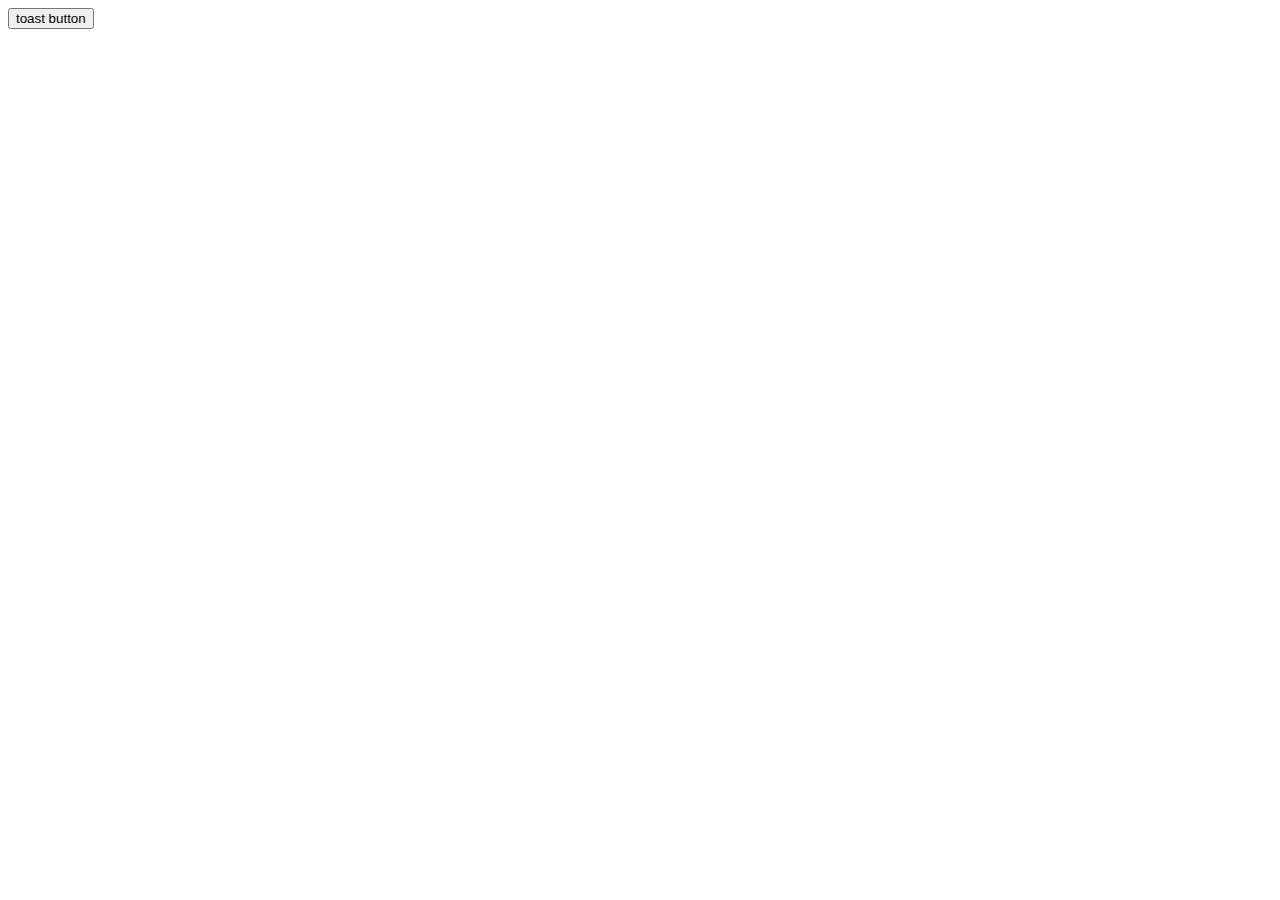
==== test.html @ 2aeabba1 "final-version commit" ====
<!DOCTYPE html>
<html>
  <head>
    <meta charset="utf-8" />
    <meta http-equiv="X-UA-Compatible" content="IE=edge" />
    <title>Toast Message</title>
    <meta name="viewport" content="width=device-width, initial-scale=1" />
    <style>
      #toast {
        visibility: hidden;
        position: fixed;
        bottom: 100px;
        left: 50%;
        transform: translateX(-50%);
        min-width: 100px;
        border-radius: 25px;
        background-color: #666666;
        color: #ffffff;
        padding: 15px 25px;
      }

      #toast.show {
        visibility: visible;
        animation: fade-in 700ms, fade-out 700ms 2000ms;
      }

      @keyframes fade-in {
        from {
          opacity: 0;
        }
        to {
          opacity: 1;
        }
      }

      @keyframes fade-out {
        from {
          opacity: 1;
        }
        to {
          opacity: 0;
        }
      }
    </style>
  </head>

  <body>
    <button id="toastButton">toast button</button>
    <div id="toast">Toast Message</div>

    <script>
      const toast = document.getElementById('toast');
      let isToastShown = false;
      document
        .getElementById('toastButton')
        .addEventListener('click', function () {
          if (isToastShown) return;
          isToastShown = true;
          toast.classList.add('show');
          setTimeout(function () {
            toast.classList.remove('show');
            isToastShown = false;
          }, 2700);
        });
    </script>
  </body>
</html>
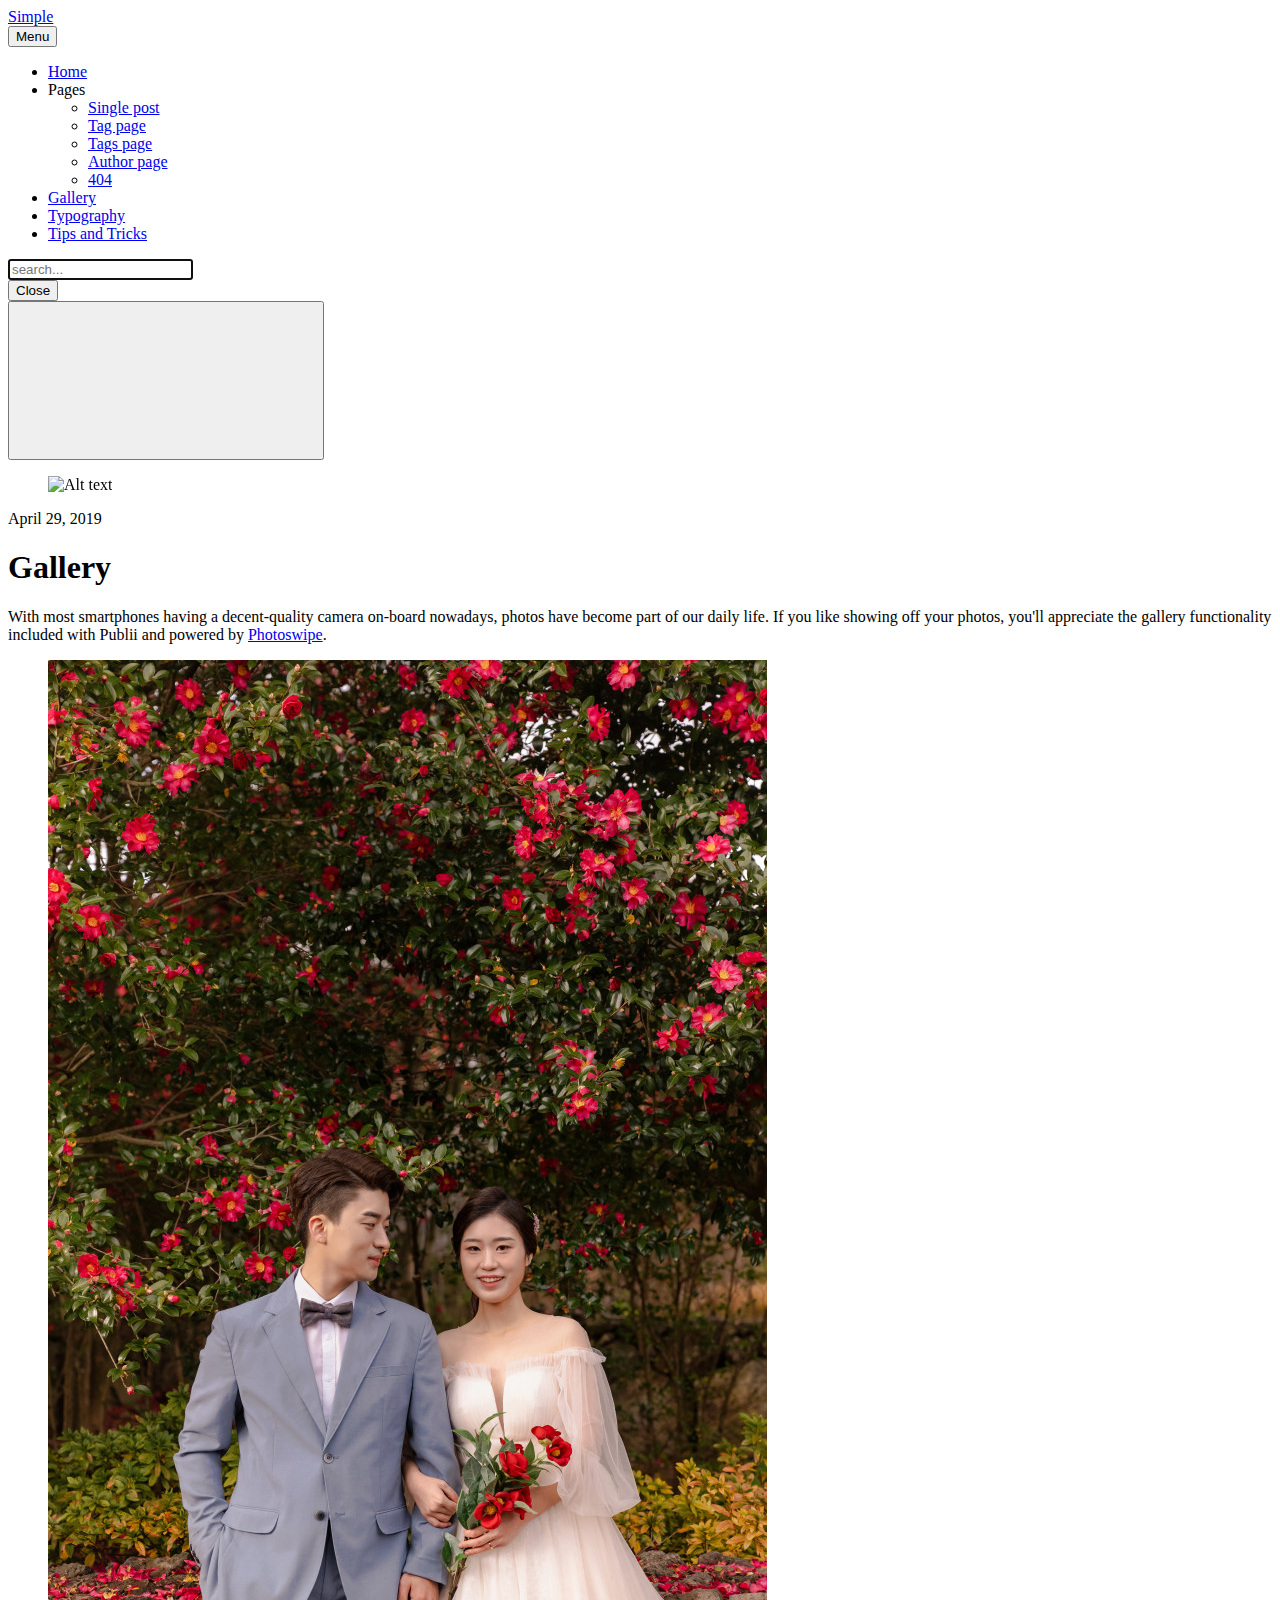
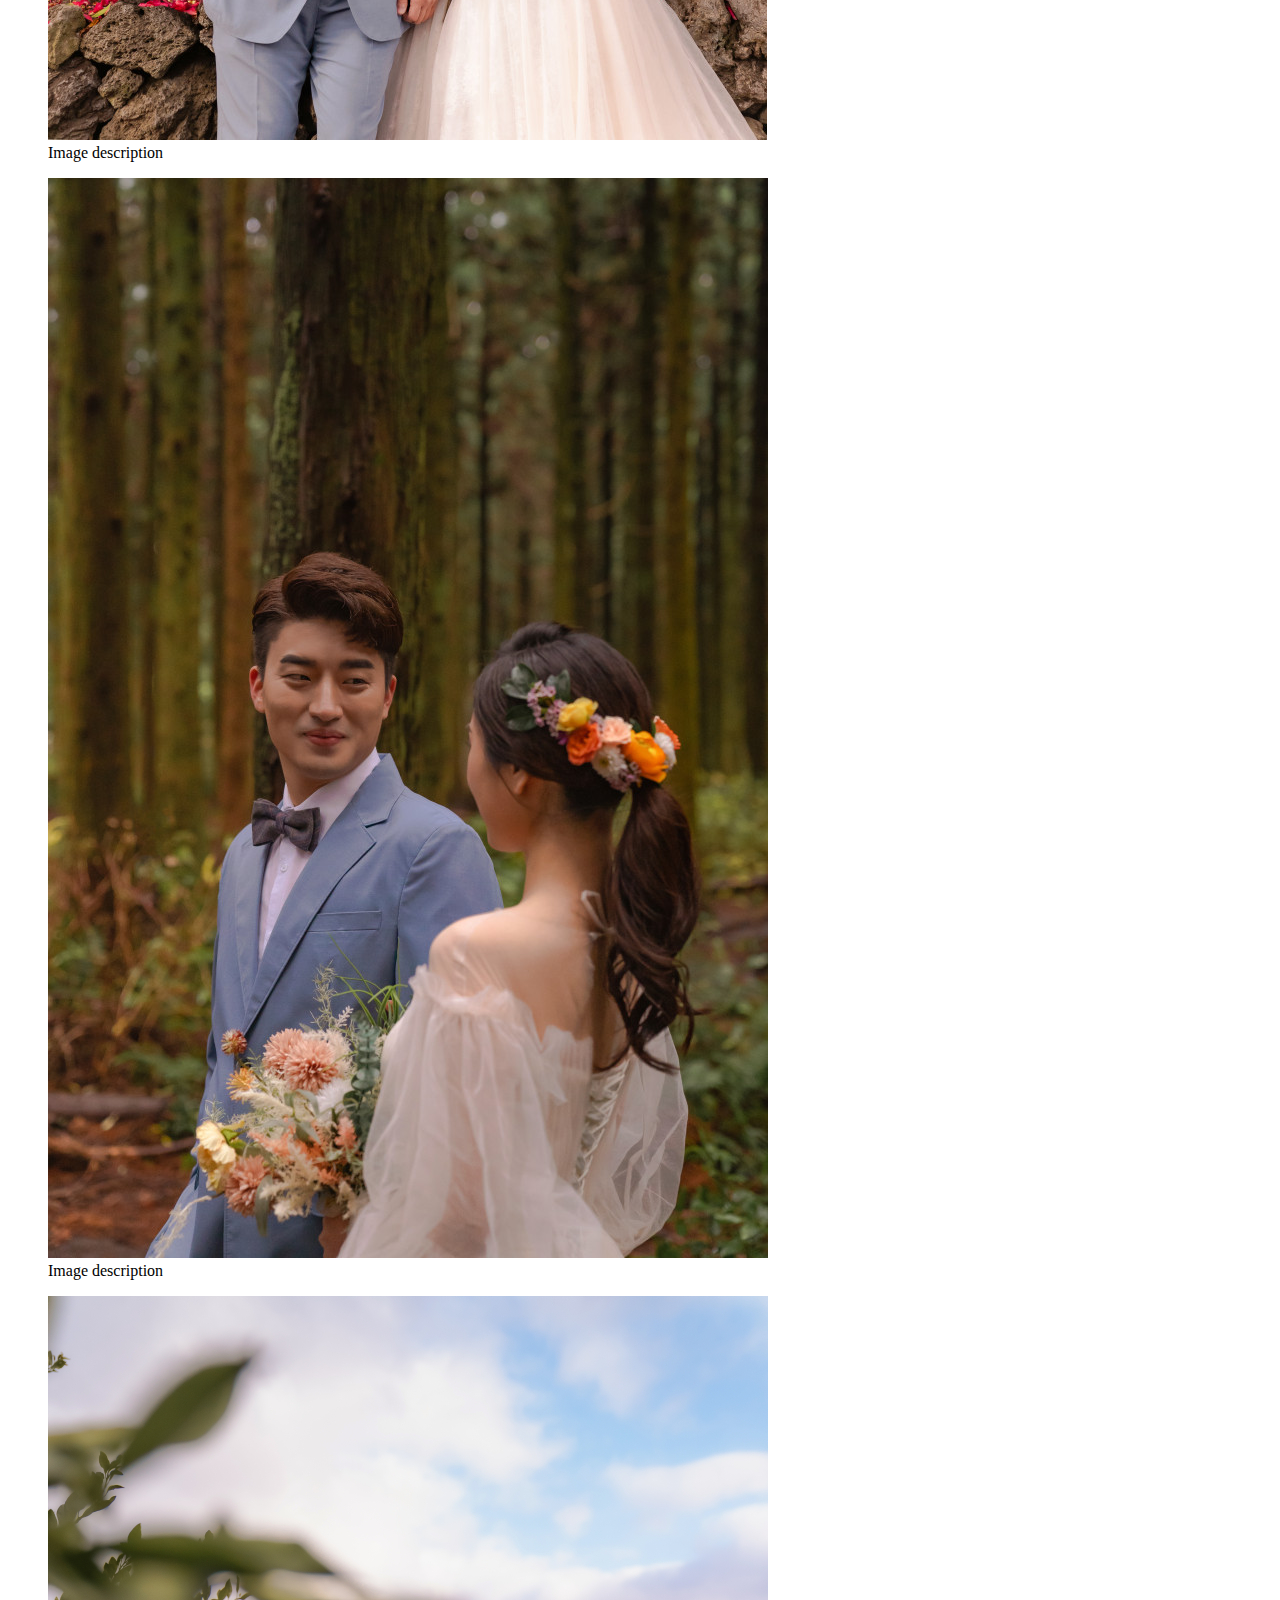
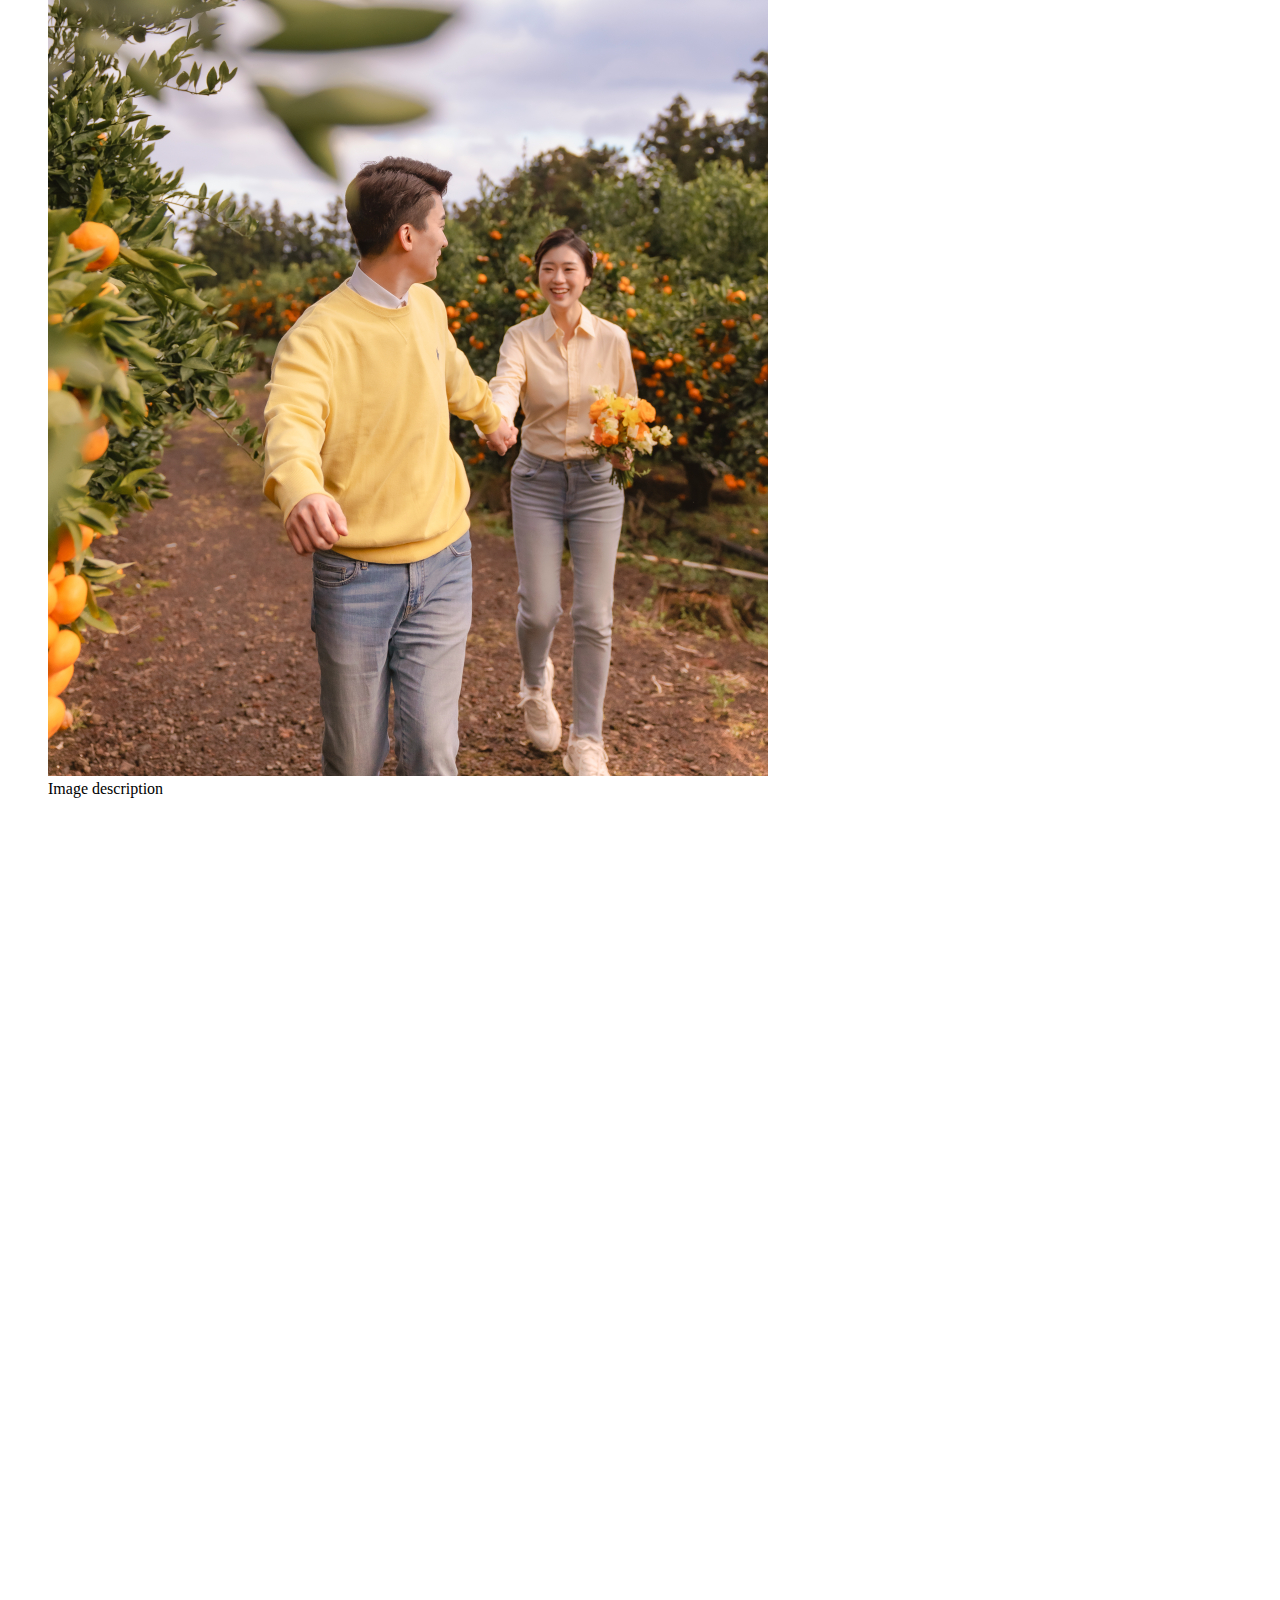
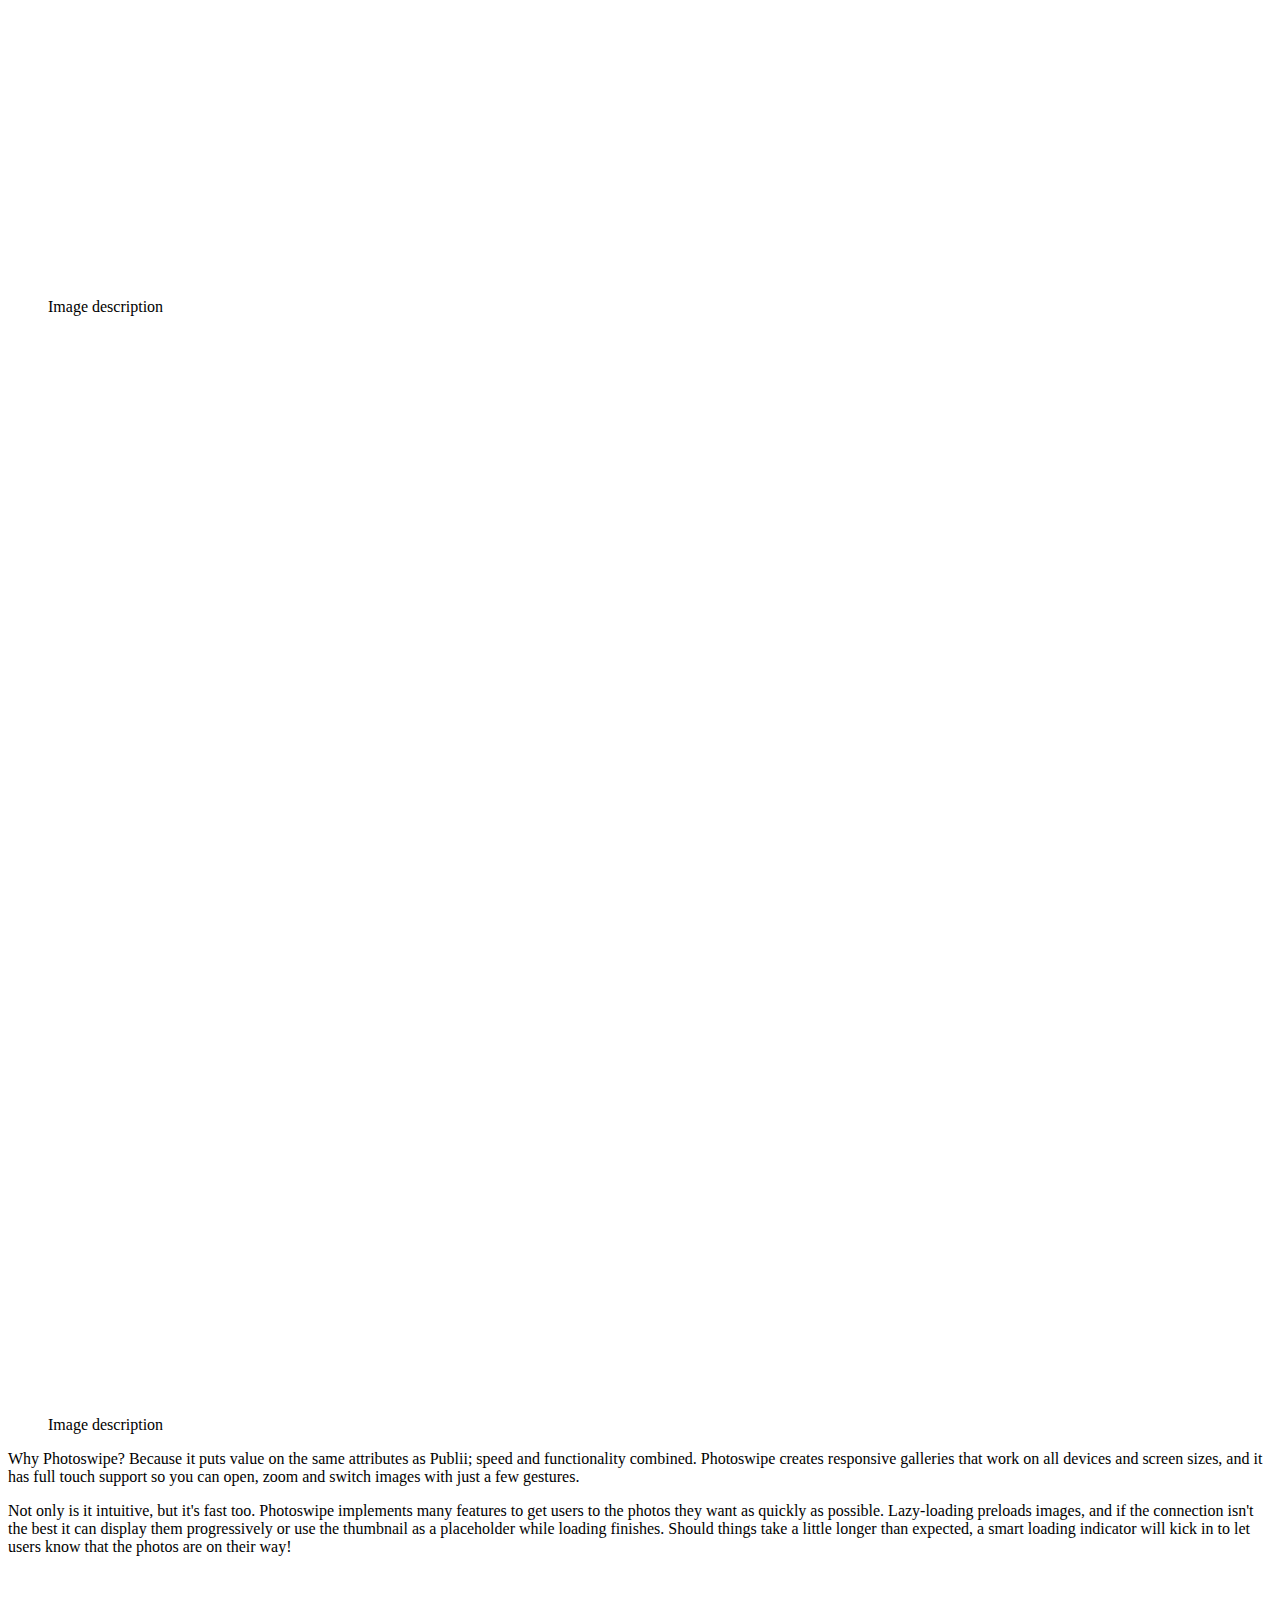
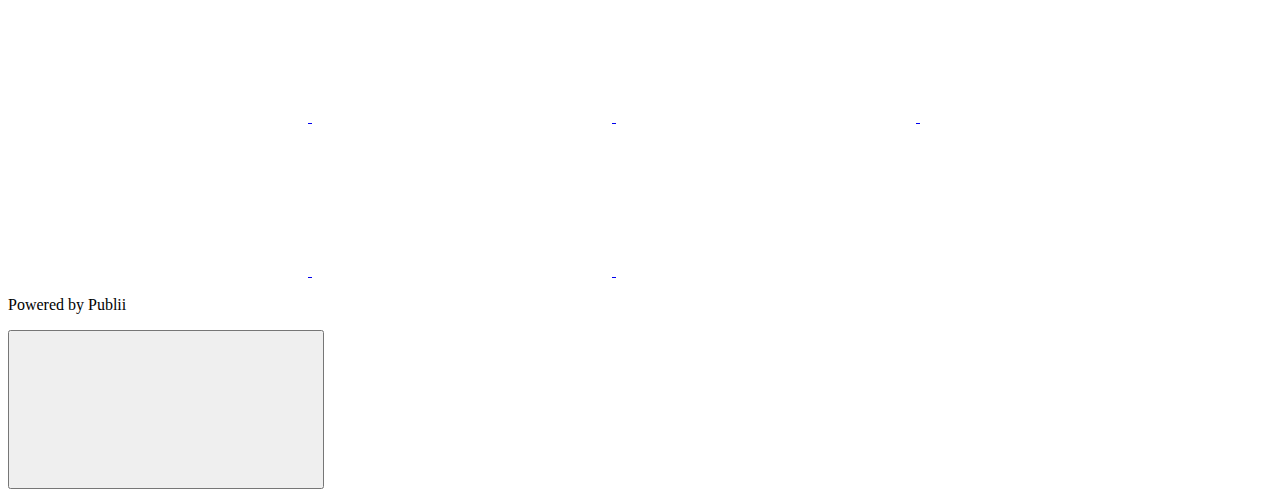
==== commit acf118f3: "photoswipe done" ====
--- a/test.html
+++ b/test.html
@@ -1,67 +1,654 @@
 <!DOCTYPE html>
-<html>
+<html lang="en-us">
   <head>
     <meta charset="utf-8" />
     <meta http-equiv="X-UA-Compatible" content="IE=edge" />
-    <title>Toast Message</title>
-    <meta name="viewport" content="width=device-width, initial-scale=1" />
+    <meta name="viewport" content="width=device-width,initial-scale=1" />
+    <title>Gallery - Simple</title>
+    <meta
+      name="description"
+      content="With most smartphones having a decent-quality camera on-board nowadays, photos have become part of our daily life. If you like showing off your photos, you'll appreciate the gallery functionality included with Publii and powered by Photoswipe. Why Photoswipe? Because it puts value on the same&hellip;"
+    />
+    <meta name="generator" content="Publii Open-Source CMS for Static Site" />
+    <meta
+      name="theme-color"
+      content="#17181D"
+      media="(prefers-color-scheme: dark)"
+    />
+    <meta
+      name="theme-color"
+      content="#181818"
+      media="(prefers-color-scheme: light)"
+    />
+    <meta name="msapplication-navbutton-color" content="#181818" />
+    <meta name="apple-mobile-web-app-status-bar-style" content="#181818" />
+    <link
+      rel="canonical"
+      href="https://demo.getpublii.com/themes/simple/gallery/"
+    />
+    <link
+      rel="amphtml"
+      href="https://demo.getpublii.com/themes/simple/amp/gallery/"
+    />
+    <link
+      rel="alternate"
+      type="application/atom+xml"
+      href="https://demo.getpublii.com/themes/simple/feed.xml"
+    />
+    <link
+      rel="alternate"
+      type="application/json"
+      href="https://demo.getpublii.com/themes/simple/feed.json"
+    />
+    <meta property="og:title" content="Gallery" />
+    <meta property="og:site_name" content="Simple Publii Static CMS Theme" />
+    <meta
+      property="og:description"
+      content="With most smartphones having a decent-quality camera on-board nowadays, photos have become part of our daily life. If you like showing off your photos, you'll appreciate the gallery functionality included with Publii and powered by Photoswipe. Why Photoswipe? Because it puts value on the same&hellip;"
+    />
+    <meta
+      property="og:url"
+      content="https://demo.getpublii.com/themes/simple/gallery/"
+    />
+    <meta property="og:type" content="article" />
+    <link
+      rel="preload"
+      href="https://demo.getpublii.com/themes/simple/assets/dynamic/fonts/lora/lora.woff2"
+      as="font"
+      type="font/woff2"
+      crossorigin
+    />
+    <link rel="stylesheet" href="styles/test.css" />
+    <link rel="stylesheet" href="css/photoswipe.css" />
+    <script type="application/ld+json">
+      {
+        "@context": "http://schema.org",
+        "@type": "Article",
+        "mainEntityOfPage": {
+          "@type": "WebPage",
+          "@id": "https://demo.getpublii.com/themes/simple/gallery/"
+        },
+        "headline": "Gallery",
+        "datePublished": "2019-04-29T19:05",
+        "dateModified": "2020-05-24T16:43",
+        "description": "With most smartphones having a decent-quality camera on-board nowadays, photos have become part of our daily life. If you like showing off your photos, you'll appreciate the gallery functionality included with Publii and powered by Photoswipe. Why Photoswipe? Because it puts value on the same&hellip;",
+        "author": {
+          "@type": "Person",
+          "name": "James Brown",
+          "url": "https://demo.getpublii.com/themes/simple/authors/james-brown/"
+        },
+        "publisher": { "@type": "Organization", "name": "James Brown" }
+      }
+    </script>
     <style>
-      #toast {
-        visibility: hidden;
-        position: fixed;
-        bottom: 100px;
-        left: 50%;
-        transform: translateX(-50%);
-        min-width: 100px;
-        border-radius: 25px;
-        background-color: #666666;
-        color: #ffffff;
-        padding: 15px 25px;
-      }
-
-      #toast.show {
-        visibility: visible;
-        animation: fade-in 700ms, fade-out 700ms 2000ms;
-      }
-
-      @keyframes fade-in {
-        from {
-          opacity: 0;
-        }
-        to {
-          opacity: 1;
-        }
-      }
-
-      @keyframes fade-out {
-        from {
-          opacity: 1;
-        }
-        to {
-          opacity: 0;
-        }
+      .pswp--svg .pswp__button,
+      .pswp--svg .pswp__button--arrow--left:before,
+      .pswp--svg .pswp__button--arrow--right:before {
+        background-image: url(https://demo.getpublii.com/themes/simple/assets/svg/gallery-icons-light.svg);
       }
     </style>
   </head>
+  <body>
+    <div class="site-container">
+      <header class="top" id="js-header">
+        <a class="logo" href="https://demo.getpublii.com/themes/simple/"
+          >Simple</a
+        >
+        <nav class="navbar js-navbar">
+          <button
+            class="navbar__toggle js-toggle"
+            aria-label="Menu"
+            aria-haspopup="true"
+            aria-expanded="false"
+          >
+            <span class="navbar__toggle-box"
+              ><span class="navbar__toggle-inner">Menu</span></span
+            >
+          </button>
+          <ul class="navbar__menu">
+            <li>
+              <a href="https://demo.getpublii.com/themes/simple/" target="_self"
+                >Home</a
+              >
+            </li>
+            <li class="has-submenu">
+              <span class="is-separator" aria-haspopup="true">Pages</span>
+              <ul class="navbar__submenu level-2" aria-hidden="true">
+                <li>
+                  <a
+                    href="https://demo.getpublii.com/themes/simple/mountains-simple-tips/"
+                    target="_self"
+                    >Single post</a
+                  >
+                </li>
+                <li>
+                  <a
+                    href="https://demo.getpublii.com/themes/simple/tags/photos/"
+                    target="_self"
+                    >Tag page</a
+                  >
+                </li>
+                <li>
+                  <a
+                    href="https://demo.getpublii.com/themes/simple/tags/"
+                    target="_self"
+                    >Tags page</a
+                  >
+                </li>
+                <li>
+                  <a
+                    href="https://demo.getpublii.com/themes/simple/authors/dayna-d-finkelstein/"
+                    target="_self"
+                    >Author page</a
+                  >
+                </li>
+                <li>
+                  <a
+                    href="https://demo.getpublii.com/themes/simple/404.html"
+                    target="_self"
+                    >404</a
+                  >
+                </li>
+              </ul>
+            </li>
+            <li class="active">
+              <a href="https://demo.getpublii.com/themes/simple/gallery/"
+                >Gallery</a
+              >
+            </li>
+            <li>
+              <a href="https://demo.getpublii.com/themes/simple/typography/"
+                >Typography</a
+              >
+            </li>
+            <li>
+              <a
+                href="https://demo.getpublii.com/themes/simple/tips-and-tricks/"
+                target="_self"
+                >Tips and Tricks</a
+              >
+            </li>
+          </ul>
+        </nav>
+        <div class="search">
+          <div class="search__overlay js-search-overlay">
+            <div class="search__overlay-inner">
+              <form
+                action="https://demo.getpublii.com/themes/simple/search.html"
+                class="search__form"
+              >
+                <input
+                  class="search__input js-search-input"
+                  type="search"
+                  name="q"
+                  placeholder="search..."
+                  aria-label="search..."
+                  autofocus="autofocus"
+                />
+              </form>
+              <button class="search__close js-search-close" aria-label="Close">
+                Close
+              </button>
+            </div>
+          </div>
+          <button class="search__btn js-search-btn" aria-label="Search">
+            <svg role="presentation" focusable="false">
+              <use
+                xlink:href="https://demo.getpublii.com/themes/simple/assets/svg/svg-map.svg#search"
+              />
+            </svg>
+          </button>
+        </div>
+      </header>
+      <main>
+        <article class="post">
+          <div class="hero">
+            <figure class="hero__image hero__image--overlay">
+              <img
+                src="https://demo.getpublii.com/themes/simple/media/website/alexander-jawfox-nnHrP4tKqKc-unsplash.jpg"
+                srcset="
+                  https://demo.getpublii.com/themes/simple/media/website/responsive/alexander-jawfox-nnHrP4tKqKc-unsplash-xs.jpg   300w,
+                  https://demo.getpublii.com/themes/simple/media/website/responsive/alexander-jawfox-nnHrP4tKqKc-unsplash-sm.jpg   480w,
+                  https://demo.getpublii.com/themes/simple/media/website/responsive/alexander-jawfox-nnHrP4tKqKc-unsplash-md.jpg   768w,
+                  https://demo.getpublii.com/themes/simple/media/website/responsive/alexander-jawfox-nnHrP4tKqKc-unsplash-lg.jpg  1024w,
+                  https://demo.getpublii.com/themes/simple/media/website/responsive/alexander-jawfox-nnHrP4tKqKc-unsplash-xl.jpg  1360w,
+                  https://demo.getpublii.com/themes/simple/media/website/responsive/alexander-jawfox-nnHrP4tKqKc-unsplash-2xl.jpg 1600w
+                "
+                sizes="100vw"
+                loading="eager"
+                alt="Alt text"
+              />
+            </figure>
+            <header class="hero__content">
+              <div class="wrapper">
+                <div class="post__meta">
+                  <time datetime="2019-04-29T19:05">April 29, 2019</time>
+                </div>
+                <h1>Gallery</h1>
+              </div>
+            </header>
+          </div>
+          <div class="wrapper post__entry">
+            <p>
+              With most smartphones having a decent-quality camera on-board
+              nowadays, photos have become part of our daily life. If you like
+              showing off your photos, you'll appreciate the gallery
+              functionality included with Publii and powered by
+              <a
+                href="http://photoswipe.com/"
+                target="_blank"
+                rel="noopener noreferrer"
+                >Photoswipe</a
+              >.
+            </p>
+            <div class="gallery-wrapper">
+              <div class="gallery" data-is-empty="false" data-columns="3">
+                <figure class="gallery__item">
+                  <a href="images/gallery1.jpg" data-size="719x1080"
+                    ><img
+                      loading="lazy"
+                      src="images/gallery1.jpg"
+                      alt="gallery1"
+                      width="719"
+                      height="1080"
+                  /></a>
+                  <figcaption>Image description</figcaption>
+                </figure>
+                <figure class="gallery__item">
+                  <a href="images/gallery2.jpg" data-size="720x1080"
+                    ><img
+                      loading="lazy"
+                      src="images/gallery2.jpg"
+                      alt="Alt text"
+                      width="720"
+                      height="1080"
+                  /></a>
+                  <figcaption>Image description</figcaption>
+                </figure>
+                <figure class="gallery__item">
+                  <a href="images/gallery3.jpg" data-size="720x1080"
+                    ><img
+                      loading="lazy"
+                      src="images/gallery3.jpg"
+                      alt="Alt text"
+                      width="720"
+                      height="1080"
+                  /></a>
+                  <figcaption>Image description</figcaption>
+                </figure>
+                <figure class="gallery__item">
+                  <a href="images/gallery4.jpg" data-size="720x1080"
+                    ><img
+                      loading="lazy"
+                      src="images/gallery4.jpg"
+                      alt="Alt text"
+                      width="720"
+                      height="1080"
+                  /></a>
+                  <figcaption>Image description</figcaption>
+                </figure>
+                <figure class="gallery__item">
+                  <a href="images/gallery5.jpg" data-size="720x1080"
+                    ><img
+                      loading="lazy"
+                      src="images/gallery5.jpg"
+                      alt="Alt text"
+                      width="720"
+                      height="1080"
+                  /></a>
+                  <figcaption>Image description</figcaption>
+                </figure>
+              </div>
+            </div>
+            <p>
+              Why Photoswipe? Because it puts value on the same attributes as
+              Publii; speed and functionality combined. Photoswipe creates
+              responsive galleries that work on all devices and screen sizes,
+              and it has full touch support so you can open, zoom and switch
+              images with just a few gestures.
+            </p>
+            <p>
+              Not only is it intuitive, but it's fast too. Photoswipe implements
+              many features to get users to the photos they want as quickly as
+              possible. Lazy-loading preloads images, and if the connection
+              isn't the best it can display them progressively or use the
+              thumbnail as a placeholder while loading finishes. Should things
+              take a little longer than expected, a smart loading indicator will
+              kick in to let users know that the photos are on their way!
+            </p>
+          </div>
+        </article>
+      </main>
+      <footer class="footer">
+        <div class="footer__social">
+          <a href="#" aria-label="Facebook"
+            ><svg>
+              <use
+                xlink:href="https://demo.getpublii.com/themes/simple/assets/svg/svg-map.svg#facebook"
+              />
+            </svg> </a
+          ><a href="#" aria-label="Twitter"
+            ><svg>
+              <use
+                xlink:href="https://demo.getpublii.com/themes/simple/assets/svg/svg-map.svg#twitter"
+              />
+            </svg> </a
+          ><a href="#" aria-label="Instagram"
+            ><svg>
+              <use
+                xlink:href="https://demo.getpublii.com/themes/simple/assets/svg/svg-map.svg#instagram"
+              />
+            </svg> </a
+          ><a href="#" aria-label="LinkedIn"
+            ><svg>
+              <use
+                xlink:href="https://demo.getpublii.com/themes/simple/assets/svg/svg-map.svg#linkedin"
+              />
+            </svg> </a
+          ><a href="#" aria-label="Vimeo"
+            ><svg>
+              <use
+                xlink:href="https://demo.getpublii.com/themes/simple/assets/svg/svg-map.svg#vimeo"
+              />
+            </svg> </a
+          ><a href="#" aria-label="Pinterest"
+            ><svg>
+              <use
+                xlink:href="https://demo.getpublii.com/themes/simple/assets/svg/svg-map.svg#pinterest"
+              />
+            </svg> </a
+          ><a href="#" aria-label="Youtube"
+            ><svg>
+              <use
+                xlink:href="https://demo.getpublii.com/themes/simple/assets/svg/svg-map.svg#youtube"
+              /></svg
+          ></a>
+        </div>
+        <div class="footer__copyright"><p>Powered by Publii</p></div>
+        <button
+          onclick="backToTopFunction()"
+          id="backToTop"
+          class="footer__bttop"
+          aria-label="Back to top"
+          title="Back to top"
+        >
+          <svg>
+            <use
+              xlink:href="https://demo.getpublii.com/themes/simple/assets/svg/svg-map.svg#toparrow"
+            />
+          </svg>
+        </button>
+      </footer>
+    </div>
+    <script>
+      window.publiiThemeMenuConfig = {
+        mobileMenuMode: 'sidebar',
+        animationSpeed: 300,
+        submenuWidth: 'auto',
+        doubleClickTime: 500,
+        mobileMenuExpandableSubmenus: true,
+        relatedContainerForOverlayMenuSelector: '.top',
+      };
+    </script>
+    <script
+      defer="defer"
+      src="https://demo.getpublii.com/themes/simple/assets/js/scripts.min.js?v=6ca8b60e6534a3888de1205e82df8528"
+    ></script>
+    <script>
+      var images = document.querySelectorAll('img[loading]');
 
-  <body>
-    <button id="toastButton">toast button</button>
-    <div id="toast">Toast Message</div>
-
+      for (var i = 0; i < images.length; i++) {
+        if (images[i].complete) {
+          images[i].classList.add('is-loaded');
+        } else {
+          images[i].addEventListener(
+            'load',
+            function () {
+              this.classList.add('is-loaded');
+            },
+            false
+          );
+        }
+      }
+    </script>
+    <script
+      defer="defer"
+      src="https://demo.getpublii.com/themes/simple/assets/js/photoswipe.min.js?v=017385b552f7e0d979e2e2fe6f324015"
+    ></script>
+    <script
+      defer="defer"
+      src="https://demo.getpublii.com/themes/simple/assets/js/photoswipe-ui-default.min.js?v=d067f0883540b1ddda0e2c9ad1b14260"
+    ></script>
     <script>
-      const toast = document.getElementById('toast');
-      let isToastShown = false;
-      document
-        .getElementById('toastButton')
-        .addEventListener('click', function () {
-          if (isToastShown) return;
-          isToastShown = true;
-          toast.classList.add('show');
-          setTimeout(function () {
-            toast.classList.remove('show');
-            isToastShown = false;
-          }, 2700);
-        });
+      var initPhotoSwipeFromDOM = function (gallerySelector) {
+        var parseThumbnailElements = function (el) {
+          var thumbElements = el.childNodes,
+            numNodes = thumbElements.length,
+            items = [],
+            figureEl,
+            linkEl,
+            size,
+            item;
+          for (var i = 0; i < numNodes; i++) {
+            figureEl = thumbElements[i];
+            if (figureEl.nodeType !== 1) {
+              continue;
+            }
+            linkEl = figureEl.children[0];
+            size = linkEl.getAttribute('data-size').split('x');
+            item = {
+              src: linkEl.getAttribute('href'),
+              w: parseInt(size[0], 10),
+              h: parseInt(size[1], 10),
+            };
+            if (figureEl.children.length > 1) {
+              item.title = figureEl.children[1].innerHTML;
+            }
+            if (linkEl.children.length > 0) {
+              item.msrc = linkEl.children[0].getAttribute('src');
+            }
+            item.el = figureEl;
+            items.push(item);
+          }
+          return items;
+        };
+        var closest = function closest(el, fn) {
+          return el && (fn(el) ? el : closest(el.parentNode, fn));
+        };
+        var onThumbnailsClick = function (e) {
+          e = e || window.event;
+          e.preventDefault ? e.preventDefault() : (e.returnValue = false);
+          var eTarget = e.target || e.srcElement;
+          var clickedListItem = closest(eTarget, function (el) {
+            return el.tagName && el.tagName.toUpperCase() === 'FIGURE';
+          });
+          if (!clickedListItem) {
+            return;
+          }
+          var clickedGallery = clickedListItem.parentNode,
+            childNodes = clickedListItem.parentNode.childNodes,
+            numChildNodes = childNodes.length,
+            nodeIndex = 0,
+            index;
+          for (var i = 0; i < numChildNodes; i++) {
+            if (childNodes[i].nodeType !== 1) {
+              continue;
+            }
+            if (childNodes[i] === clickedListItem) {
+              index = nodeIndex;
+              break;
+            }
+            nodeIndex++;
+          }
+          if (index >= 0) {
+            openPhotoSwipe(index, clickedGallery);
+          }
+          return false;
+        };
+        var photoswipeParseHash = function () {
+          var hash = window.location.hash.substring(1),
+            params = {};
+          if (hash.length < 5) {
+            return params;
+          }
+          var vars = hash.split('&');
+          for (var i = 0; i < vars.length; i++) {
+            if (!vars[i]) {
+              continue;
+            }
+            var pair = vars[i].split('=');
+            if (pair.length < 2) {
+              continue;
+            }
+            params[pair[0]] = pair[1];
+          }
+          if (params.gid) {
+            params.gid = parseInt(params.gid, 10);
+          }
+          return params;
+        };
+        var openPhotoSwipe = function (
+          index,
+          galleryElement,
+          disableAnimation,
+          fromURL
+        ) {
+          var pswpElement = document.querySelectorAll('.pswp')[0],
+            gallery,
+            options,
+            items;
+          items = parseThumbnailElements(galleryElement);
+          options = {
+            galleryUID: galleryElement.getAttribute('data-pswp-uid'),
+            getThumbBoundsFn: function (index) {
+              var thumbnail = items[index].el.getElementsByTagName('img')[0],
+                pageYScroll =
+                  window.pageYOffset || document.documentElement.scrollTop,
+                rect = thumbnail.getBoundingClientRect();
+              return { x: rect.left, y: rect.top + pageYScroll, w: rect.width };
+            },
+            mainClass: 'pswp--dark',
+            preload: [1, 2],
+            hideAnimationDuration: 200,
+            showAnimationDuration: 0,
+            bgOpacity: 0.7,
+            showHideOpacity: true,
+            closeOnScroll: true,
+            arrowKeys: true,
+            closeEl: true,
+            captionEl: true,
+            fullscreenEl: true,
+            zoomEl: true,
+            shareEl: true,
+            counterEl: true,
+            arrowEl: true,
+            preloaderEl: true,
+          };
+          if (fromURL) {
+            if (options.galleryPIDs) {
+              for (var j = 0; j < items.length; j++) {
+                if (items[j].pid == index) {
+                  options.index = j;
+                  break;
+                }
+              }
+            } else {
+              options.index = parseInt(index, 10) - 1;
+            }
+          } else {
+            options.index = parseInt(index, 10);
+          }
+          if (isNaN(options.index)) {
+            return;
+          }
+          if (disableAnimation) {
+            options.showAnimationDuration = 0;
+          }
+          gallery = new PhotoSwipe(
+            pswpElement,
+            PhotoSwipeUI_Default,
+            items,
+            options
+          );
+          gallery.init();
+          gallery.options.escKey = true;
+        };
+        var galleryElements = document.querySelectorAll(gallerySelector);
+        for (var i = 0, l = galleryElements.length; i < l; i++) {
+          galleryElements[i].setAttribute('data-pswp-uid', i + 1);
+          galleryElements[i].onclick = onThumbnailsClick;
+        }
+        var hashData = photoswipeParseHash();
+        if (hashData.pid && hashData.gid) {
+          openPhotoSwipe(
+            hashData.pid,
+            galleryElements[hashData.gid - 1],
+            true,
+            true
+          );
+        }
+      };
+      window.addEventListener(
+        'load',
+        function () {
+          initPhotoSwipeFromDOM('.gallery');
+        },
+        false
+      );
     </script>
+    <div class="pswp" tabindex="-1" role="dialog" aria-hidden="true">
+      <div class="pswp__bg"></div>
+      <div class="pswp__scroll-wrap">
+        <div class="pswp__container">
+          <div class="pswp__item"></div>
+          <div class="pswp__item"></div>
+          <div class="pswp__item"></div>
+        </div>
+        <div class="pswp__ui pswp__ui--hidden">
+          <div class="pswp__top-bar">
+            <div class="pswp__counter"></div>
+            <button
+              class="pswp__button pswp__button--close"
+              title="Close (Esc)"
+            ></button
+            ><button
+              class="pswp__button pswp__button--share"
+              title="Share"
+            ></button
+            ><button
+              class="pswp__button pswp__button--fs"
+              title="Toggle fullscreen"
+            ></button
+            ><button
+              class="pswp__button pswp__button--zoom"
+              title="Zoom in/out"
+            ></button>
+            <div class="pswp__preloader">
+              <div class="pswp__preloader__icn">
+                <div class="pswp__preloader__cut">
+                  <div class="pswp__preloader__donut"></div>
+                </div>
+              </div>
+            </div>
+          </div>
+          <div
+            class="pswp__share-modal pswp__share-modal--hidden pswp__single-tap"
+          >
+            <div class="pswp__share-tooltip"></div>
+          </div>
+          <button
+            class="pswp__button pswp__button--arrow--left"
+            title="Previous (arrow left)"
+          ></button
+          ><button
+            class="pswp__button pswp__button--arrow--right"
+            title="Next (arrow right)"
+          ></button>
+          <div class="pswp__caption">
+            <div class="pswp__caption__center"></div>
+          </div>
+        </div>
+      </div>
+    </div>
   </body>
 </html>
--- a/css/photoswipe.css
+++ b/css/photoswipe.css
@@ -0,0 +1,179 @@
+/*! PhotoSwipe main CSS by Dmitry Semenov | photoswipe.com | MIT license */
+/*
+	Styles for basic PhotoSwipe functionality (sliding area, open/close transitions)
+*/
+/* pswp = photoswipe */
+.pswp {
+  display: none;
+  position: absolute;
+  width: 100%;
+  height: 100%;
+  left: 0;
+  top: 0;
+  overflow: hidden;
+  -ms-touch-action: none;
+  touch-action: none;
+  z-index: 1500;
+  -webkit-text-size-adjust: 100%;
+  /* create separate layer, to avoid paint on window.onscroll in webkit/blink */
+  -webkit-backface-visibility: hidden;
+  outline: none; }
+  .pswp * {
+    -webkit-box-sizing: border-box;
+            box-sizing: border-box; }
+  .pswp img {
+    max-width: none; }
+
+/* style is added when JS option showHideOpacity is set to true */
+.pswp--animate_opacity {
+  /* 0.001, because opacity:0 doesn't trigger Paint action, which causes lag at start of transition */
+  opacity: 0.001;
+  will-change: opacity;
+  /* for open/close transition */
+  -webkit-transition: opacity 333ms cubic-bezier(0.4, 0, 0.22, 1);
+          transition: opacity 333ms cubic-bezier(0.4, 0, 0.22, 1); }
+
+.pswp--open {
+  display: block; }
+
+.pswp--zoom-allowed .pswp__img {
+  /* autoprefixer: off */
+  cursor: -webkit-zoom-in;
+  cursor: -moz-zoom-in;
+  cursor: zoom-in; }
+
+.pswp--zoomed-in .pswp__img {
+  /* autoprefixer: off */
+  cursor: -webkit-grab;
+  cursor: -moz-grab;
+  cursor: grab; }
+
+.pswp--dragging .pswp__img {
+  /* autoprefixer: off */
+  cursor: -webkit-grabbing;
+  cursor: -moz-grabbing;
+  cursor: grabbing; }
+
+/*
+	Background is added as a separate element.
+	As animating opacity is much faster than animating rgba() background-color.
+*/
+.pswp__bg {
+  position: absolute;
+  left: 0;
+  top: 0;
+  width: 100%;
+  height: 100%;
+  background: #000;
+  opacity: 0;
+  -webkit-transform: translateZ(0);
+          transform: translateZ(0);
+  -webkit-backface-visibility: hidden;
+  will-change: opacity; }
+
+.pswp__scroll-wrap {
+  position: absolute;
+  left: 0;
+  top: 0;
+  width: 100%;
+  height: 100%;
+  overflow: hidden; }
+
+.pswp__container,
+.pswp__zoom-wrap {
+  -ms-touch-action: none;
+  touch-action: none;
+  position: absolute;
+  left: 0;
+  right: 0;
+  top: 0;
+  bottom: 0; }
+
+/* Prevent selection and tap highlights */
+.pswp__container,
+.pswp__img {
+  -webkit-user-select: none;
+  -moz-user-select: none;
+  -ms-user-select: none;
+      user-select: none;
+  -webkit-tap-highlight-color: transparent;
+  -webkit-touch-callout: none; }
+
+.pswp__zoom-wrap {
+  position: absolute;
+  width: 100%;
+  -webkit-transform-origin: left top;
+  -ms-transform-origin: left top;
+  transform-origin: left top;
+  /* for open/close transition */
+  -webkit-transition: -webkit-transform 333ms cubic-bezier(0.4, 0, 0.22, 1);
+          transition: transform 333ms cubic-bezier(0.4, 0, 0.22, 1); }
+
+.pswp__bg {
+  will-change: opacity;
+  /* for open/close transition */
+  -webkit-transition: opacity 333ms cubic-bezier(0.4, 0, 0.22, 1);
+          transition: opacity 333ms cubic-bezier(0.4, 0, 0.22, 1); }
+
+.pswp--animated-in .pswp__bg,
+.pswp--animated-in .pswp__zoom-wrap {
+  -webkit-transition: none;
+  transition: none; }
+
+.pswp__container,
+.pswp__zoom-wrap {
+  -webkit-backface-visibility: hidden; }
+
+.pswp__item {
+  position: absolute;
+  left: 0;
+  right: 0;
+  top: 0;
+  bottom: 0;
+  overflow: hidden; }
+
+.pswp__img {
+  position: absolute;
+  width: auto;
+  height: auto;
+  top: 0;
+  left: 0; }
+
+/*
+	stretched thumbnail or div placeholder element (see below)
+	style is added to avoid flickering in webkit/blink when layers overlap
+*/
+.pswp__img--placeholder {
+  -webkit-backface-visibility: hidden; }
+
+/*
+	div element that matches size of large image
+	large image loads on top of it
+*/
+.pswp__img--placeholder--blank {
+  background: #222; }
+
+.pswp--ie .pswp__img {
+  width: 100% !important;
+  height: auto !important;
+  left: 0;
+  top: 0; }
+
+/*
+	Error message appears when image is not loaded
+	(JS option errorMsg controls markup)
+*/
+.pswp__error-msg {
+  position: absolute;
+  left: 0;
+  top: 50%;
+  width: 100%;
+  text-align: center;
+  font-size: 14px;
+  line-height: 16px;
+  margin-top: -8px;
+  color: #CCC; }
+
+.pswp__error-msg a {
+  color: #CCC;
+  text-decoration: underline; }
